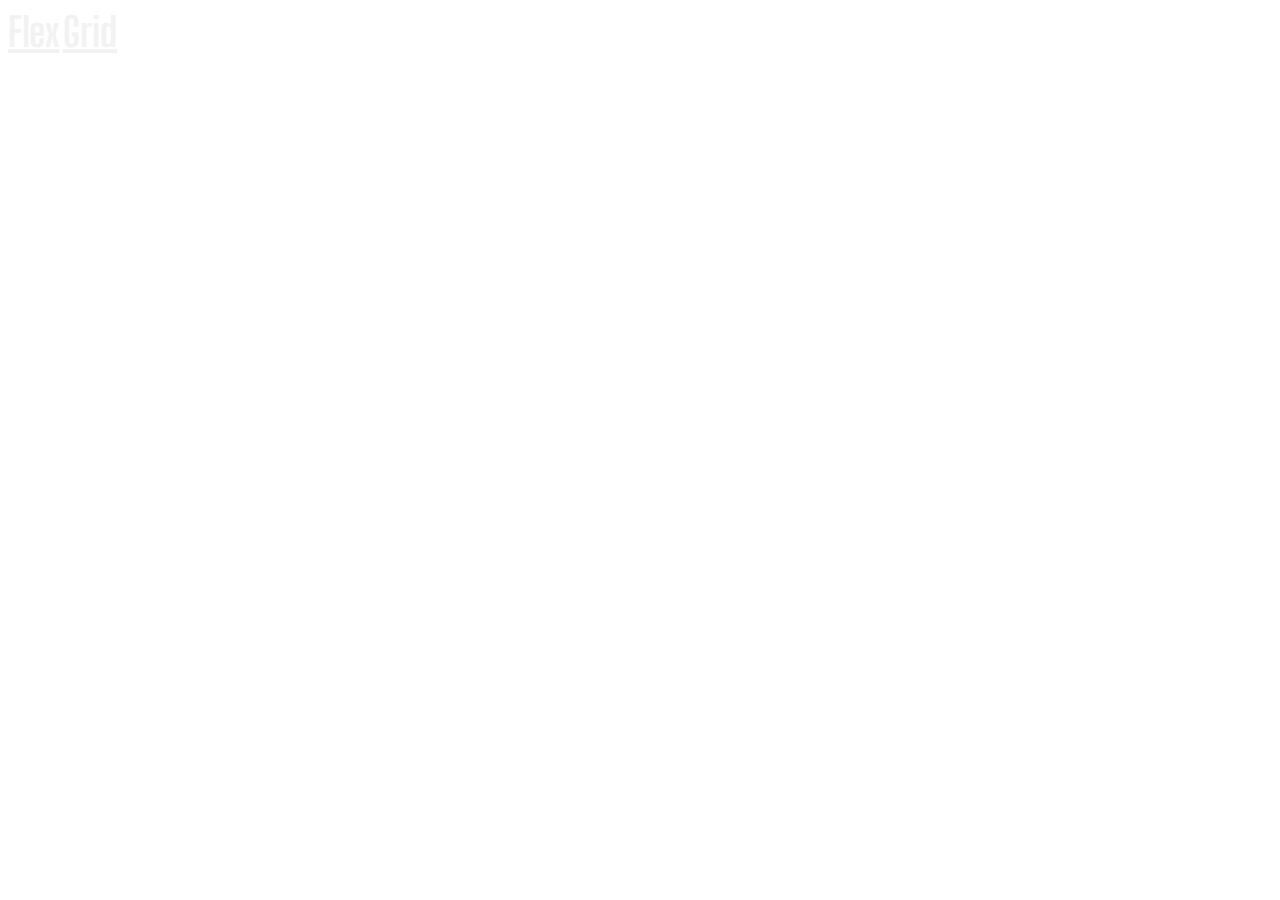
==== grid.html @ b4b60493 "Build Web Page" ====
<!DOCTYPE html>

<html lang="en">

<head>
  <meta charset="UTF-8">
  <meta name="viewport" content="width=device-width, initial-scale=1.0">
  <script src="https://cdn.tailwindcss.com?plugins=forms,typography,aspect-ratio,line-clamp"></script>
  <link rel="shortcut icon" href="images/favicon-32x32.png" />
  <link rel="stylesheet" href="style.css" type="text/css" />
  <title>CSS Grid Sample</title>
</head>

<body class="flex flex-col bg-[#1A1C28] w-screen h-screen">
  <header class="xl:absolute xl:inset-0">
    <nav class="flex justify-center space-x-8 py-4">
      <a href="index.html" class="hover:no-underline text-big-shoulders text-very-light-grey text-large uppercase underline">Flex</a>
      <a href="grid.html" class="text-big-shoulders text-very-light-grey text-large uppercase">Grid</a>
    </nav>
  </header>
  <main class="grid grid-cols-11 grid-rows-9 gap-4 w-[92%] xl:w-[48%] h-[72%] m-auto">
    <div class="bg-[#EB5020] col-span-7 row-span-4"></div>
    <div class="bg-[#FFA401] col-span-4 row-span-4"></div>
    <div class="bg-[#05AA42] col-span-5 row-span-5"></div>
    <div class="bg-[#01AEFD] col-span-6 row-span-2"></div>
    <div class="bg-[#01AEFD] col-span-6 row-span-3"></div>
  </main>
</body>

</html>
---- style.css ----
@import url('https://fonts.googleapis.com/css2?family=Big+Shoulders+Display:wght@700&display=swap');
@import url('https://fonts.googleapis.com/css2?family=Lexend+Deca&display=swap');

.text-hoverable:hover {
    color: hsl(0, 0%, 100%, 0.75);
}

.text-transparent-white {
    color: hsl(0, 0%, 100%, 0.75);
}

.text-very-light-grey {
    color: hsl(0, 0%, 95%);
}

.text-bright-orange {
    color: hsl(31, 77%, 52%);
}

.text-dark-cyan {
    color: hsl(184, 100%, 22%);
}

.text-very-dark-cyan {
    color: hsl(179, 100%, 13%);
}

.border-very-light-grey {
    border-color: hsl(0, 0%, 95%);
}

.bg-very-light-grey {
    background-color: hsl(0, 0%, 95%);
}

.bg-bright-orange {
    background-color: hsl(31, 77%, 52%);
}

.bg-dark-cyan {
    background-color: hsl(184, 100%, 22%);
}

.bg-very-dark-cyan {
    background-color: hsl(179, 100%, 13%);
}

.text-big-shoulders {
    font-family: 'Big Shoulders Display', cursive;
    font-weight: 700;
}

.text-lexend-deca {
    font-family: 'Lexend Deca', sans-serif;
    font-weight: 400;
}

.text-small {
    font-size: 15px;
}

.text-large {
    font-size: 40px;
}

::-webkit-scrollbar {
    display: none;
}
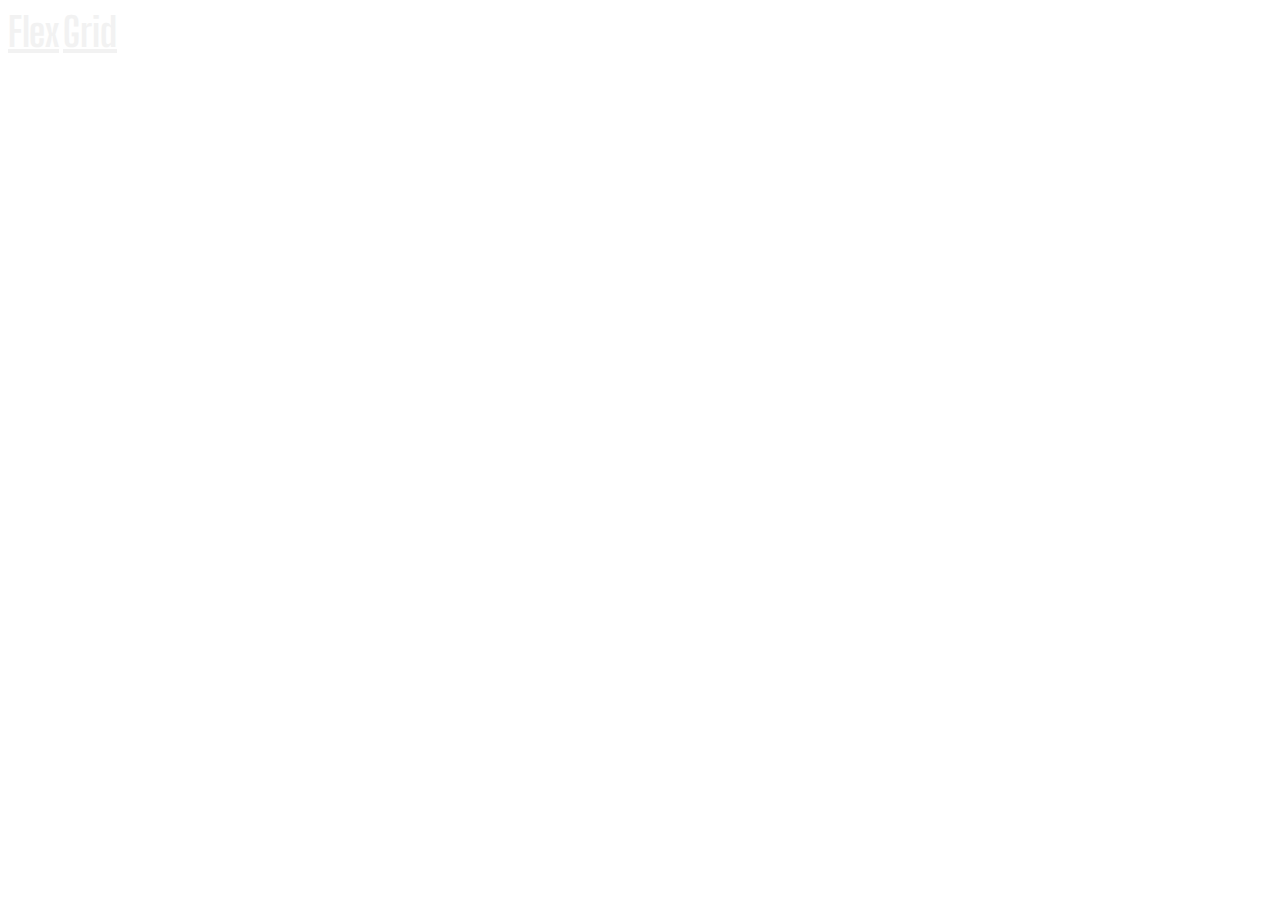
==== commit 24e5737d: "Underline Both Nav Links" ====
--- a/grid.html
+++ b/grid.html
@@ -15,7 +15,7 @@
   <header class="xl:absolute xl:inset-0">
     <nav class="flex justify-center space-x-8 py-4">
       <a href="index.html" class="hover:no-underline text-big-shoulders text-very-light-grey text-large uppercase underline">Flex</a>
-      <a href="grid.html" class="text-big-shoulders text-very-light-grey text-large uppercase">Grid</a>
+      <a href="grid.html" class="hover:no-underline text-big-shoulders text-very-light-grey text-large uppercase underline">Grid</a>
     </nav>
   </header>
   <main class="grid grid-cols-11 grid-rows-9 gap-4 w-[92%] xl:w-[48%] h-[72%] m-auto">
--- a/style.css
+++ b/style.css
@@ -1,7 +1,7 @@
 @import url('https://fonts.googleapis.com/css2?family=Big+Shoulders+Display:wght@700&display=swap');
 @import url('https://fonts.googleapis.com/css2?family=Lexend+Deca&display=swap');
 
-.text-hoverable:hover {
+a.bg-very-light-grey:hover {
     color: hsl(0, 0%, 100%, 0.75);
 }
 
